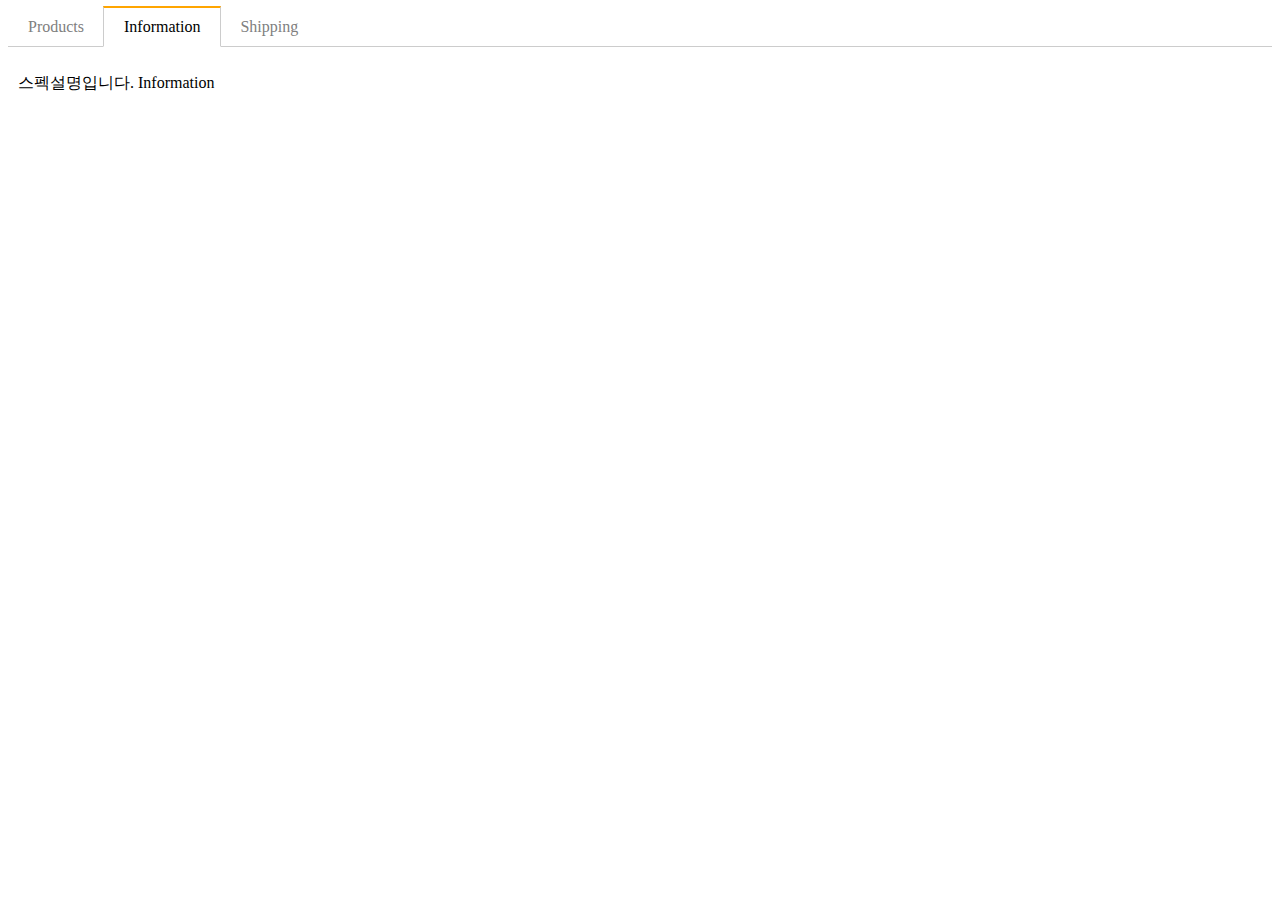
==== detail.html @ 5b97a64e "탭 기능 구현" ====
<!DOCTYPE html>
<html lang="en">
  <head>
    <meta charset="UTF-8" />
    <meta http-equiv="X-UA-Compatible" content="IE=edge" />
    <meta name="viewport" content="width=device-width, initial-scale=1.0" />
    <!-- bootstrap CSS -->
    <link
      href="https://cdn.jsdelivr.net/npm/bootstrap@5.3.0-alpha1/dist/css/bootstrap.min.css"
      rel="stylesheet"
      integrity="sha384-GLhlTQ8iRABdZLl6O3oVMWSktQOp6b7In1Zl3/Jr59b6EGGoI1aFkw7cmDA6j6gD"
      crossorigin="anonymous"
    />
    <link rel="stylesheet" href="main.css" />
    <!-- jQuery -->
    <script
      src="https://cdnjs.cloudflare.com/ajax/libs/jquery/3.6.0/jquery.min.js"
      integrity="sha512-894YE6QWD5I59HgZOGReFYm4dnWc1Qt5NtvYSaNcOP+u1T9qYdvdihz0PPSiiqn/+/3e7Jo4EaG7TubfWGUrMQ=="
      crossorigin="anonymous"
      referrerpolicy="no-referrer"
    ></script>
    <title>javascript window</title>
  </head>
  <body>
    <style>
        ul.list {
          list-style-type: none;
          margin: 0;
          padding: 0;
          border-bottom: 1px solid #ccc;
        }
        ul.list::after {
          content: '';
          display: block;
          clear: both;
        }
        .tab-button {
          display: block;
          padding: 10px 20px 10px 20px;
          float: left;
          margin-right: -1px;
          margin-bottom: -1px;
          color: grey;
          text-decoration: none;
          cursor: pointer;
        }
        .orange {
          border-top: 2px solid orange;
          border-right: 1px solid #ccc;
          border-bottom: 1px solid white;
          border-left: 1px solid #ccc;
          color: black;
          margin-top: -2px;
        }
        .tab-content {
          display: none;
          padding: 10px;
        }
        .show {
          display: block;
        }
      </style>


    <!-- 탭 기능 구현 -->
    <div class="container mt-5">
        <ul class="list">
          <li class="tab-button" data-id='0'>Products</li>
          <li class="tab-button orange" data-id='1'>Information</li>
          <li class="tab-button" data-id='2'>Shipping</li>
        </ul>
        <div class="tab-content">
          <p>상품설명입니다. Product</p>
        </div>
        <div class="tab-content show">
          <p>스펙설명입니다. Information</p>
        </div>
        <div class="tab-content">
          <p>배송정보입니다. Shipping</p>
        </div>
      </div> 
    <script src="tab.js"></script>
  </body>
</html>
---- main.css ----
:root {
  scroll-behavior: auto;
}


/* 알림창 만들기 */


#alert {
    background-color: skyblue;
    padding: 20px;
    color: black;
    border-radius: 5px;
    display: none;
}
#alert2 {
    background-color: lightcoral;
    padding: 20px;
    color: black;
    font-size: 40px;
    border-radius: 5px;
    display: none;
}



/* one-way UI 에니메이션 */

/* 1. A상태 -> B상태 */
/* 2. CSS에서 각각 스타일을 class로 시작스타일과 최종스타일 만들기 */
/* 3. 자바스크립트로 최종스타일로 변경하라는 코드 구현 */
/* 4. CSS transition추가 */

/* 모달창 만들기 */
.black-bg {
  width: 100%;
  height: 100%;
  position: fixed;
  background: rgba(0, 0, 0, 0.5);
  z-index: 5;
  padding: 30px;
  visibility: hidden; /* 에니메이션 줄때 display:none 대용*/
  opacity: 0;
  transition: all 0.5s; /*모든 css속성이 변할때 1초에 걸쳐서 변경된다 */
}
.white-bg {
  background: white;
  border-radius: 5px;
  padding: 30px;
}

.list-group {
  height: 0;
  overflow: hidden;
  visibility: visible;
  opacity: 0;
  transition: all 0.5s;
}

.show {
  height: 100%;
  visibility: visible;
  opacity: 1;
  animation: fadeIn 0.5s ease-in-out;
}
.hello {
    display: block;
}

.colorChange {
    color: green;
}

@keyframes fadeIn {
    from {
        opacity: 0;
        transform: translate(4px);
    }
    to {
        opacity: 1;
        transform: none;
    }
}

/* form만들기*/

.main-bg {
    margin-top: 10px;
    padding: 100px 20px;
    background-color: #E9F8F9;
    border: 1px solid;
}

/* 캐러셀 만들기  */

.slide-container {
  width: 500vw;

  transition: all 1s;
}

.slide-box {
  width: 100vw;
  height: 600px;
  float: left;
}

.slide-box img {
  width: 100%;
  object-fit: contain;

}

.slide-1,.slide-2,.slide-3,.slide-4,.slide-5,.before,.next {
  width: 5rem;
  height: 4rem;
  border: 3px solid tomato;
  font-size: 30px;
  background-color: skyblue;
  border-radius: 5px;
  display: inline-block;
}

/* 스크롤 이벤트 만들기 */

.navbar {
  position: fixed;
  width: 100%;
  z-index: 5;
}

.navbar-brand {
   font-size: 40px; /*스크롤 내리기 전 제목 사이즈 */
   transition: all 1s;
}

.line {
  position: fixed;
  z-index: 5;
  background-color: black;
  height: 10px;
}
.per {
  width: 10px;
  height: 10px;
  background-color: yellow;
}
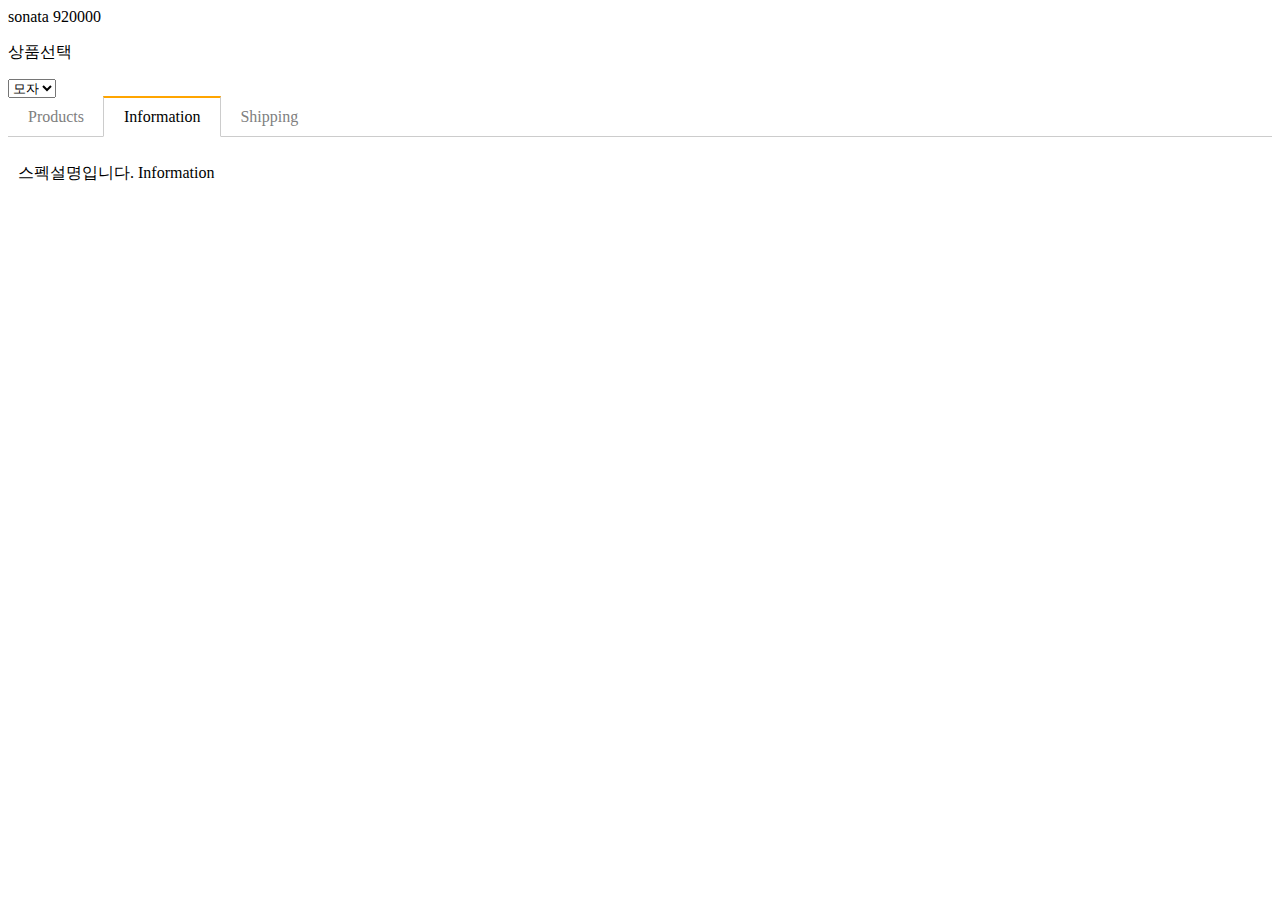
==== commit bbf22fc1: "list.html 추가, select태그이용한 input이벤트생성" ====
--- a/detail.html
+++ b/detail.html
@@ -23,62 +23,126 @@
   </head>
   <body>
     <style>
-        ul.list {
-          list-style-type: none;
-          margin: 0;
-          padding: 0;
-          border-bottom: 1px solid #ccc;
+      ul.list {
+        list-style-type: none;
+        margin: 0;
+        padding: 0;
+        border-bottom: 1px solid #ccc;
+      }
+      ul.list::after {
+        content: "";
+        display: block;
+        clear: both;
+      }
+      .tab-button {
+        display: block;
+        padding: 10px 20px 10px 20px;
+        float: left;
+        margin-right: -1px;
+        margin-bottom: -1px;
+        color: grey;
+        text-decoration: none;
+        cursor: pointer;
+      }
+      .orange {
+        border-top: 2px solid orange;
+        border-right: 1px solid #ccc;
+        border-bottom: 1px solid white;
+        border-left: 1px solid #ccc;
+        color: black;
+        margin-top: -2px;
+      }
+      .tab-content {
+        display: none;
+        padding: 10px;
+      }
+      .show {
+        display: block;
+      }
+    </style>
+
+    <!-- array/object 데이터바인딩 -->
+    <div class="container mt-3">
+      <div class="card p-3">
+        <span class="name">상품명</span>
+        <span class="price">가격</span>
+      </div>
+    </div>
+    <script>
+      var car2 = {
+        name: "sonata",
+        price: [5000000, 450000, 920000],
+        color: "white",
+      };
+      document.querySelector(".name").innerHTML = car2.name;
+      document.querySelector(".price").innerHTML = car2.price[2];
+
+      // 개발방식1) SSR(server-side-rendering) : 서버에서 미리 완성된 html파일을 브라우저에 전해줌
+      // 개발방식2) CSR(client-side-rendering) : 서버에서 빈 html파일과 데이터를 전송해주고 브라우저에서 js를 직접처리함-> 빈 html파일에 js를 직접 구현해서 데이터를 렌더링 해준다. 위와같은 코드구현방식임
+      // 데이터바인딩(html에 데이터 꽂아넣기) -> 이걸 쉽게해주는 라이브러리들 -> jQuery,React,Vue등등
+    </script>
+
+    <!-- Select 인풋 다루기 -->
+    <style>
+      .hide {
+        visibility: hidden;
+      }
+    </style>
+
+    <form class="container my-5 form-group">
+      <p>상품선택</p>
+      <select class="form-select mt-2">
+        <option>모자</option>
+        <option>셔츠</option>
+      </select>
+      <select id="cap" class="form-select mt-2 hide">
+        <option>S</option>
+        <option>M</option>
+        <option>L</option>
+      </select>
+      <select id='shirt' class="form-select mt-2 hide">
+        <option>90</option>
+        <option>95</option>
+        <option>100</option>
+        <option>105</option>
+      </select>
+    </form>
+
+    <script>
+      // input 이벤트 : <input>값 변경할때 이벤트작동 
+      // change 이벤트 
+      // console.log($('.form-select').eq(0).val()); // 현재 유저가 선택한 선택지
+
+      let userInput = $(".form-select").eq(0).val(); // 유저가 현재 input하는 위치
+
+      $('.form-select').eq(0).on("input", () => {
+        if(userInput === "셔츠") {
+          $('#shirt').removeClass("hide");
+
+        } 
+        if(userInput === "모자"){
+          $('#cap').removeClass("hide");
         }
-        ul.list::after {
-          content: '';
-          display: block;
-          clear: both;
-        }
-        .tab-button {
-          display: block;
-          padding: 10px 20px 10px 20px;
-          float: left;
-          margin-right: -1px;
-          margin-bottom: -1px;
-          color: grey;
-          text-decoration: none;
-          cursor: pointer;
-        }
-        .orange {
-          border-top: 2px solid orange;
-          border-right: 1px solid #ccc;
-          border-bottom: 1px solid white;
-          border-left: 1px solid #ccc;
-          color: black;
-          margin-top: -2px;
-        }
-        .tab-content {
-          display: none;
-          padding: 10px;
-        }
-        .show {
-          display: block;
-        }
-      </style>
-
+      });
+    </script>
 
     <!-- 탭 기능 구현 -->
     <div class="container mt-5">
-        <ul class="list">
-          <li class="tab-button" data-id='0'>Products</li>
-          <li class="tab-button orange" data-id='1'>Information</li>
-          <li class="tab-button" data-id='2'>Shipping</li>
-        </ul>
-        <div class="tab-content">
-          <p>상품설명입니다. Product</p>
-        </div>
-        <div class="tab-content show">
-          <p>스펙설명입니다. Information</p>
-        </div>
-        <div class="tab-content">
-          <p>배송정보입니다. Shipping</p>
-        </div>
-      </div> 
+      <ul class="list">
+        <li class="tab-button" data-id="0">Products</li>
+        <li class="tab-button orange" data-id="1">Information</li>
+        <li class="tab-button" data-id="2">Shipping</li>
+      </ul>
+      <div class="tab-content">
+        <p>상품설명입니다. Product</p>
+      </div>
+      <div class="tab-content show">
+        <p>스펙설명입니다. Information</p>
+      </div>
+      <div class="tab-content">
+        <p>배송정보입니다. Shipping</p>
+      </div>
+    </div>
     <script src="tab.js"></script>
   </body>
 </html>
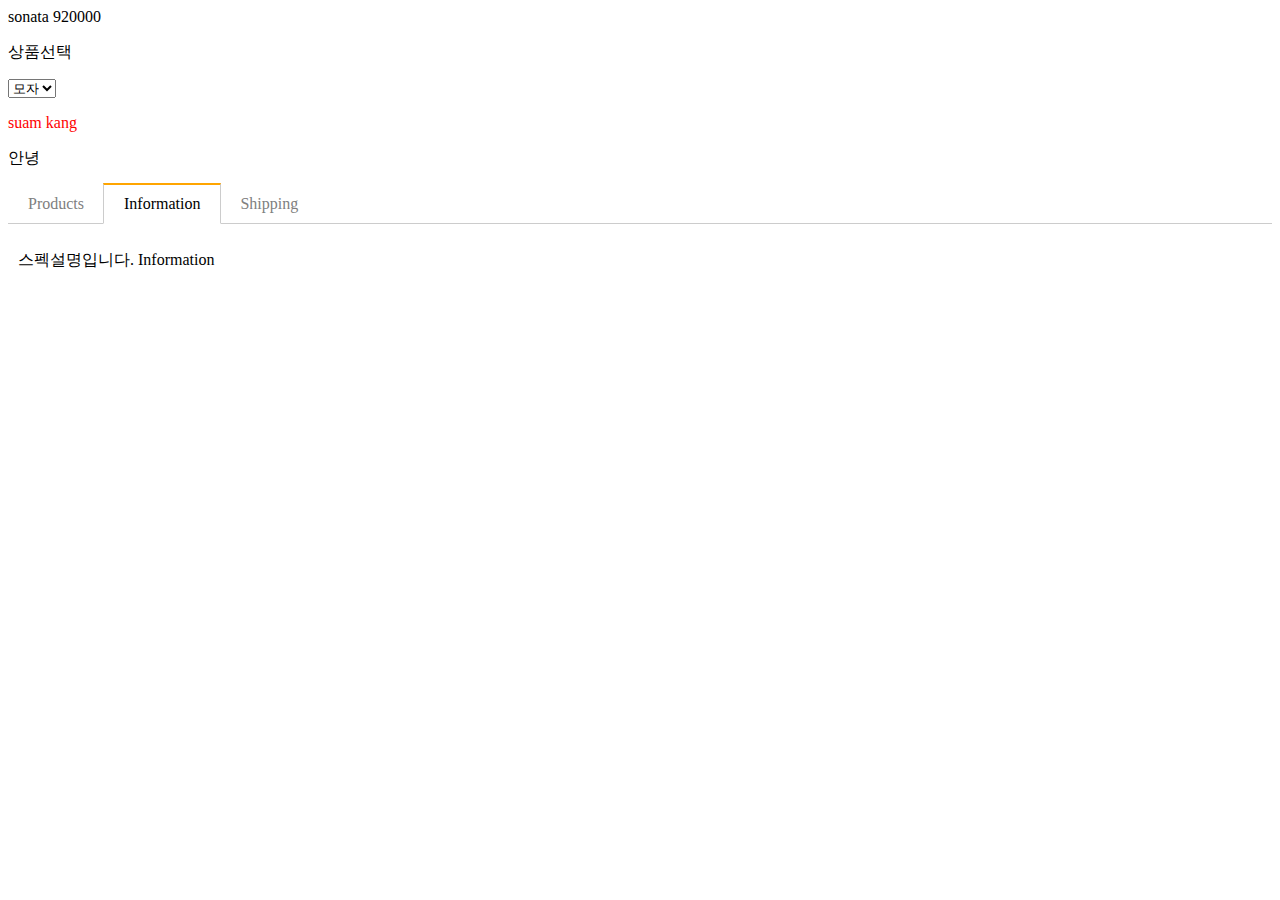
==== commit 2dd8d29c: "select 요소로 html생성,추가,삭제 연습" ====
--- a/detail.html
+++ b/detail.html
@@ -85,7 +85,7 @@
     <!-- Select 인풋 다루기 -->
     <style>
       .hide {
-        visibility: hidden;
+        display: none;
       }
     </style>
 
@@ -94,36 +94,71 @@
       <select class="form-select mt-2">
         <option>모자</option>
         <option>셔츠</option>
+        <option>바지</option>
       </select>
-      <select id="cap" class="form-select mt-2 hide">
+      <select class="form-select mt-2 hide">
+        <option>95</option>
+        <option>100</option>
+        <option>105</option>
+      </select>
+      <select class="form-select mt-2 hide">
         <option>S</option>
         <option>M</option>
         <option>L</option>
       </select>
-      <select id='shirt' class="form-select mt-2 hide">
-        <option>90</option>
-        <option>95</option>
-        <option>100</option>
-        <option>105</option>
-      </select>
     </form>
 
+    <div id="test"></div>
+
     <script>
-      // input 이벤트 : <input>값 변경할때 이벤트작동 
-      // change 이벤트 
+      // 자바스크립트로 html생성하는 법1 (dom요소 불러와서 append 처리하기)
+      let a = document.createElement("p");
+      a.innerHTML = "suam kang";
+      a.style.color = "red";
+      document.querySelector("#test").append(a);
+      // 자바스크립트로 html생성하는 법2
+      // 직접 html코드를 짠후 변수에 할당
+      // dom불러와서 .insertAdjacentHTML('beforeend',변수)
+      let result = "<p>안녕</p>";
+      // html에 문자열로 태그자체를 넣으려할때
+      // document.querySelector('#test').insertAdjacentHTML('beforeend', result);
+      $("#test").append(result); // jquery
+
+      //  -------------------------------------------------------------
+
+      // input 이벤트 : <input>값 변경할때 이벤트작동
+      // change 이벤트
       // console.log($('.form-select').eq(0).val()); // 현재 유저가 선택한 선택지
 
-      let userInput = $(".form-select").eq(0).val(); // 유저가 현재 input하는 위치
+      $(".form-select")
+        .eq(0)
+        .on("input", () => {
+          let userInput = $(".form-select").eq(0).val(); //유저value값
 
-      $('.form-select').eq(0).on("input", () => {
-        if(userInput === "셔츠") {
-          $('#shirt').removeClass("hide");
-
-        } 
-        if(userInput === "모자"){
-          $('#cap').removeClass("hide");
-        }
-      });
+          if (userInput === "셔츠") {
+            $(".form-select").eq(2).addClass("hide");
+            $(".form-select").eq(1).removeClass("hide");
+          }
+          if (userInput === "모자") {
+            $(".form-select").eq(1).addClass("hide");
+            $(".form-select").eq(2).removeClass("hide");
+          }
+          if (userInput === "바지") {
+            $(".form-select").eq(1).removeClass("hide");
+            $(".form-select").eq(1).html(""); // 기존 하드태그된 option애들 지워줌
+            // 바지옵션 추가해서 바지 사이즈 (28,30)옵션 html생성해서 넣기
+            let pants = `<option>28</option>
+            <option>28</option>`;
+            $(".form-select").eq(1).append(pants);
+          } // 바지를눌렀다가 다시 셔츠누르면 셔츠 사이즈 나오게
+          else if (userInput !== "바지" && userInput === "셔츠") {
+            $(".form-select").eq(1).html(""); //다시 기존에있던 select[1]내용 없애주고
+            let shirt = `<option>95</option>
+            <option>100</option>
+            <option>105</option>`;
+            $(".form-select").eq(1).append(shirt);
+          }
+        });
     </script>
 
     <!-- 탭 기능 구현 -->
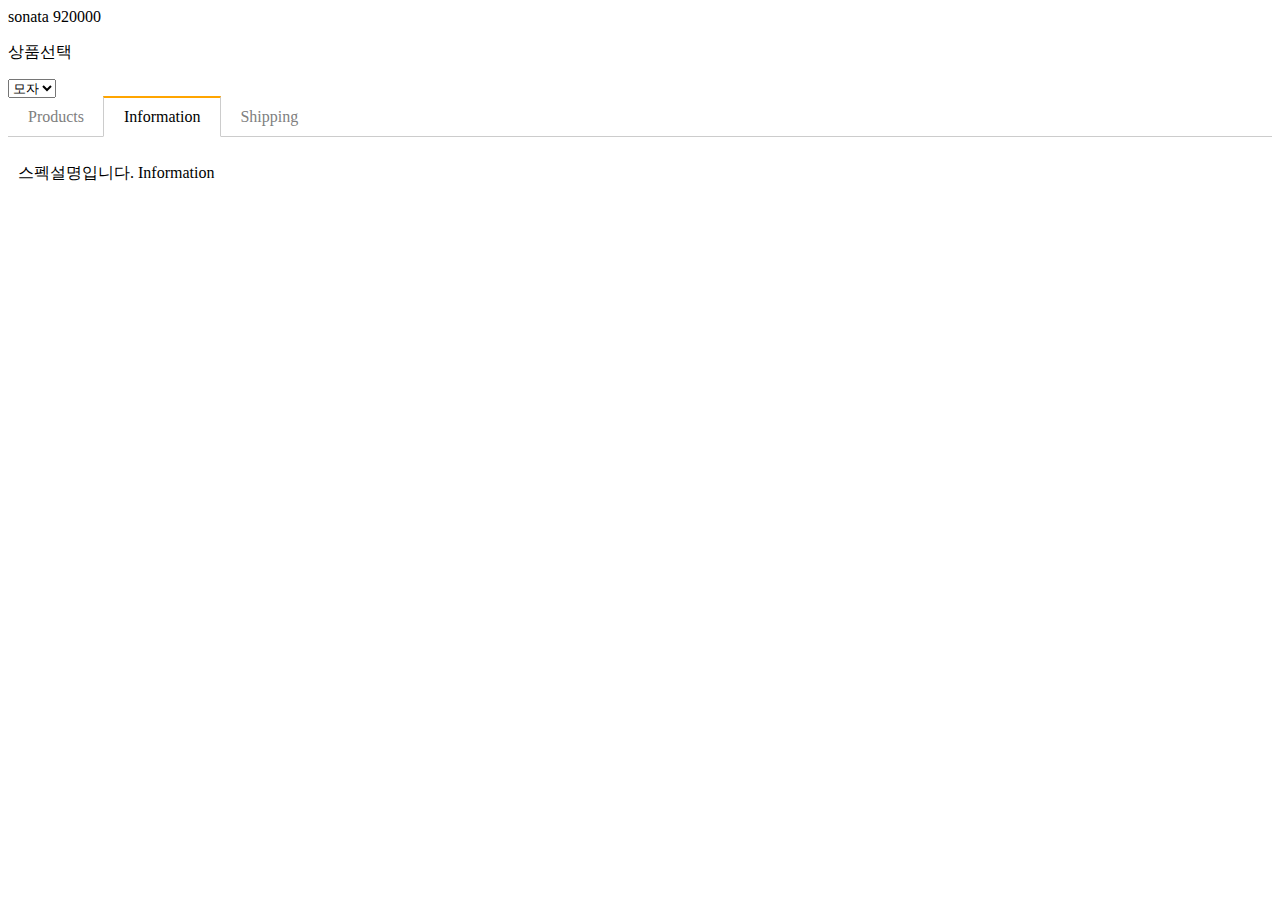
==== commit 2d6bf778: "forEach내장메서드 사용해서 select인풋 수정 / 배열 연습" ====
--- a/detail.html
+++ b/detail.html
@@ -97,32 +97,27 @@
         <option>바지</option>
       </select>
       <select class="form-select mt-2 hide">
-        <option>95</option>
+        <!-- <option>95</option>
         <option>100</option>
-        <option>105</option>
-      </select>
-      <select class="form-select mt-2 hide">
-        <option>S</option>
-        <option>M</option>
-        <option>L</option>
+        <option>105</option> -->
       </select>
     </form>
 
     <div id="test"></div>
 
     <script>
-      // 자바스크립트로 html생성하는 법1 (dom요소 불러와서 append 처리하기)
-      let a = document.createElement("p");
-      a.innerHTML = "suam kang";
-      a.style.color = "red";
-      document.querySelector("#test").append(a);
-      // 자바스크립트로 html생성하는 법2
-      // 직접 html코드를 짠후 변수에 할당
-      // dom불러와서 .insertAdjacentHTML('beforeend',변수)
-      let result = "<p>안녕</p>";
-      // html에 문자열로 태그자체를 넣으려할때
-      // document.querySelector('#test').insertAdjacentHTML('beforeend', result);
-      $("#test").append(result); // jquery
+      // // 자바스크립트로 html생성하는 법1 (dom요소 불러와서 append 처리하기)
+      // let a = document.createElement("p");
+      // a.innerHTML = "suam kang";
+      // a.style.color = "red";
+      // document.querySelector("#test").append(a);
+      // // 자바스크립트로 html생성하는 법2
+      // // 직접 html코드를 짠후 변수에 할당
+      // // dom불러와서 .insertAdjacentHTML('beforeend',변수)
+      // let result = "<p>안녕</p>";
+      // // html에 문자열로 태그자체를 넣으려할때
+      // // document.querySelector('#test').insertAdjacentHTML('beforeend', result);
+      // $("#test").append(result); // jquery
 
       //  -------------------------------------------------------------
 
@@ -130,36 +125,118 @@
       // change 이벤트
       // console.log($('.form-select').eq(0).val()); // 현재 유저가 선택한 선택지
 
+      // forEach내장메서드 사용해서 해당 배열요소갯수만큼 콜백함수 안의 코드를 실행함
+      // pants.forEach((el,idx)=>{
+      //   console.log('el : '+ el , 'idx : '+ idx)
+      //   $('.form-select').eq(1).append(`<option>${el}</option>`)
+      // })
+
+      // 서버에서 데이터를 가져왔다고 생각하고 데이터 전달해보기(가짜데이터)
+      let pants = [28, 30, 32, 34];
+      let shirts = [95, 100, 105, 110];
+      let caps = ["S", "M", "L", "XL"];
+
       $(".form-select")
         .eq(0)
         .on("input", () => {
-          let userInput = $(".form-select").eq(0).val(); //유저value값
-
-          if (userInput === "셔츠") {
-            $(".form-select").eq(2).addClass("hide");
+          let userInput = $(".form-select").eq(0).val(); //유저의 선택한 value값
+
+          if (
+            userInput === "모자" &&
+            userInput !== "셔츠" &&
+            userInput !== "바지"
+          ) {
+            $(".form-select").eq(1).removeClass("hide"); // select[1]태그 오픈
+            $(".form-select").eq(1).html(""); //전 선택지 내용 초기화
+            caps.forEach((el) => {
+              // '모자' 배열안 데이터들 순회해서 다 보여줌
+              $(".form-select").eq(1).append(`<option>${el}</option>`);
+            });
+          }
+          if (
+            userInput === "셔츠" &&
+            userInput !== "모자" &&
+            userInput !== "바지"
+          ) {
             $(".form-select").eq(1).removeClass("hide");
-          }
-          if (userInput === "모자") {
-            $(".form-select").eq(1).addClass("hide");
-            $(".form-select").eq(2).removeClass("hide");
-          }
-          if (userInput === "바지") {
+            $(".form-select").eq(1).html("");
+            shirts.forEach((el) => {
+              $(".form-select").eq(1).append(`<option>${el}</option>`);
+            });
+          }
+          if (
+            userInput === "바지" &&
+            userInput !== "모자" &&
+            userInput !== "셔츠"
+          ) {
             $(".form-select").eq(1).removeClass("hide");
-            $(".form-select").eq(1).html(""); // 기존 하드태그된 option애들 지워줌
-            // 바지옵션 추가해서 바지 사이즈 (28,30)옵션 html생성해서 넣기
-            let pants = `<option>28</option>
-            <option>28</option>`;
-            $(".form-select").eq(1).append(pants);
-          } // 바지를눌렀다가 다시 셔츠누르면 셔츠 사이즈 나오게
-          else if (userInput !== "바지" && userInput === "셔츠") {
-            $(".form-select").eq(1).html(""); //다시 기존에있던 select[1]내용 없애주고
-            let shirt = `<option>95</option>
-            <option>100</option>
-            <option>105</option>`;
-            $(".form-select").eq(1).append(shirt);
+            $(".form-select").eq(1).html("");
+            pants.forEach((el) => {
+              $(".form-select").eq(1).append(`<option>${el}</option>`);
+            });
+
+            // 하드코딩
+            //   // 바지옵션 추가해서 바지 사이즈 (28,30)옵션 html생성해서 넣기
+            //   let pants = `<option>28</option>
+            //   <option>28</option>`;
+            //   $(".form-select").eq(1).append(pants);
+            // } // 바지를눌렀다가 다시 셔츠누르면 셔츠 사이즈 나오게
+            // else if (userInput !== "바지" && userInput === "셔츠") {
+            //   $(".form-select").eq(1).html(""); //다시 기존에있던 select[1]내용 없애주고
+            //   let shirt = `<option>95</option>
+            //   <option>100</option>
+            //   <option>105</option>`;
+            //   $(".form-select").eq(1).append(shirt);
           }
         });
+
+      // 배열 연습 1
+      let 출석부 = ["흥민", "영희", "철수", "재석", "철수"];
+      function findName(name) {
+        // 위 배열 순회해서 그안에 조건을걸어 '철수'면 콘솔로 '있어요' 보여주기
+        // 조건이 '명수'면 콘솔에 빈문자
+        for (let i = 0; i < 출석부.length; i++) {
+          if (name === 출석부[i]) {
+            return console.log("here");
+          }
+        }
+      }
+      findName("철수");
+
+      //배열 연습 2
+      // 구구단 만들기
+      // 구구단 형태 : i * j = k
+      // i의 범위 2~9 / j의 범위도 2~9 -> 이중반복문
+
+      // for(let n = 2; n < 10; n++){
+      //   for(let i = 1; i < 10; i++){
+      //     console.log(n * i);
+      //   }
+      // }
+
+      // 배열 연습 3
+      // 평균점수내기
+
+      // 기존 성적데이터가 담긴 배열
+
+      function evl(arr, num) {
+        // code
+        let result = 0;
+        for (let i = 0; i < arr.length; i++) {
+          result = result + arr[i];
+        }
+        if (result / arr.length < num) {
+          console.log("평균이상");
+        } else {
+          console.log("평균이거나 그이하");
+        }
+      }
+      evl([10, 20, 30, 40, 50], 30);
     </script>
+
+
+
+
 
     <!-- 탭 기능 구현 -->
     <div class="container mt-5">
